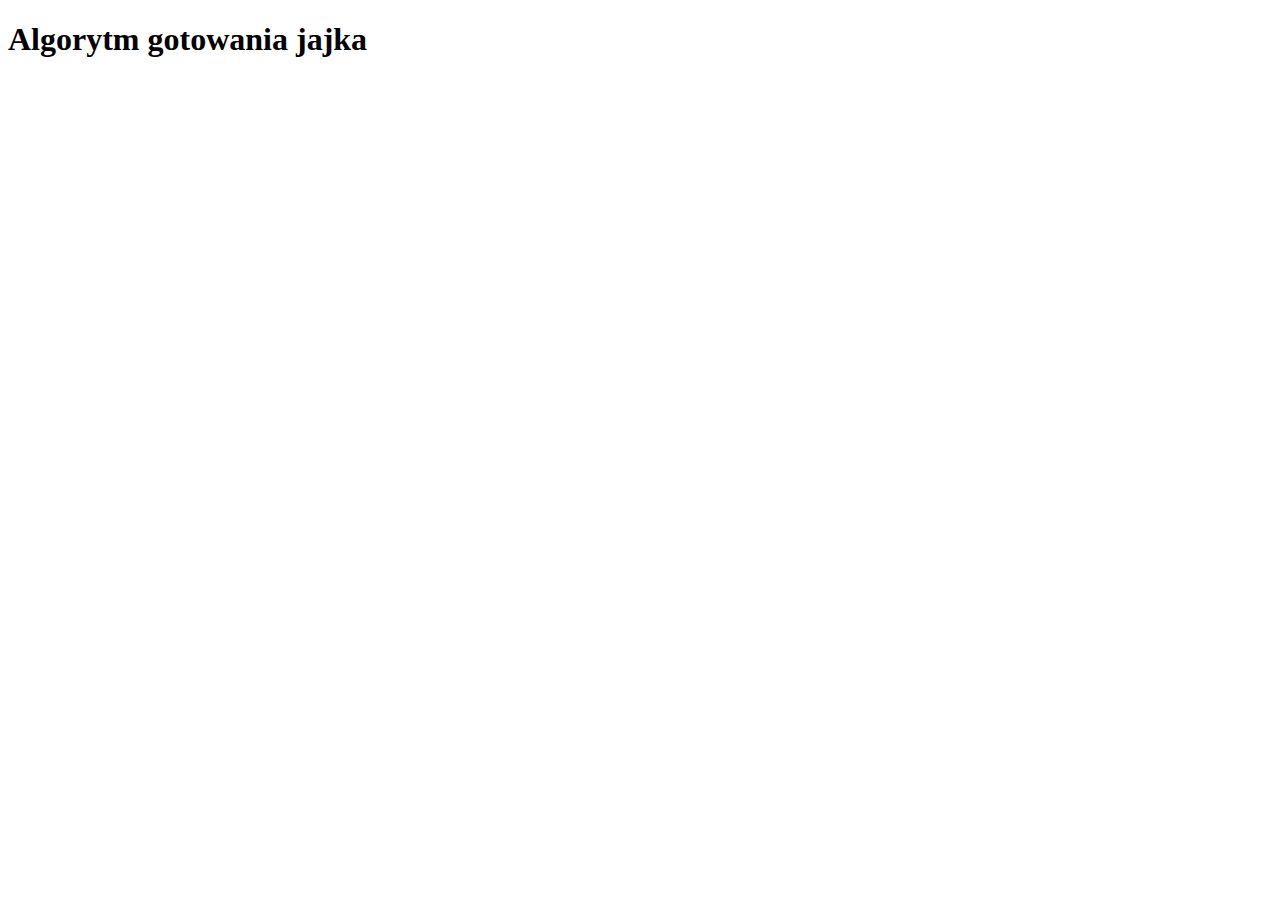
==== gotowanie jajka/index.html @ 11bbd088 "Add files via upload" ====
<!DOCTYPE html>
<html lang="en">
<head>
    <meta charset="UTF-8">
    <meta http-equiv="X-UA-Compatible" content="IE=edge">
    <meta name="viewport" content="width=device-width, initial-scale=1.0">
    <title>Document</title>
    <script src="skrypt.js"></script>
</head>
<body>
    <div class="container">
        <h1>Algorytm gotowania jajka</h1>
    </div>
</body>
</html>
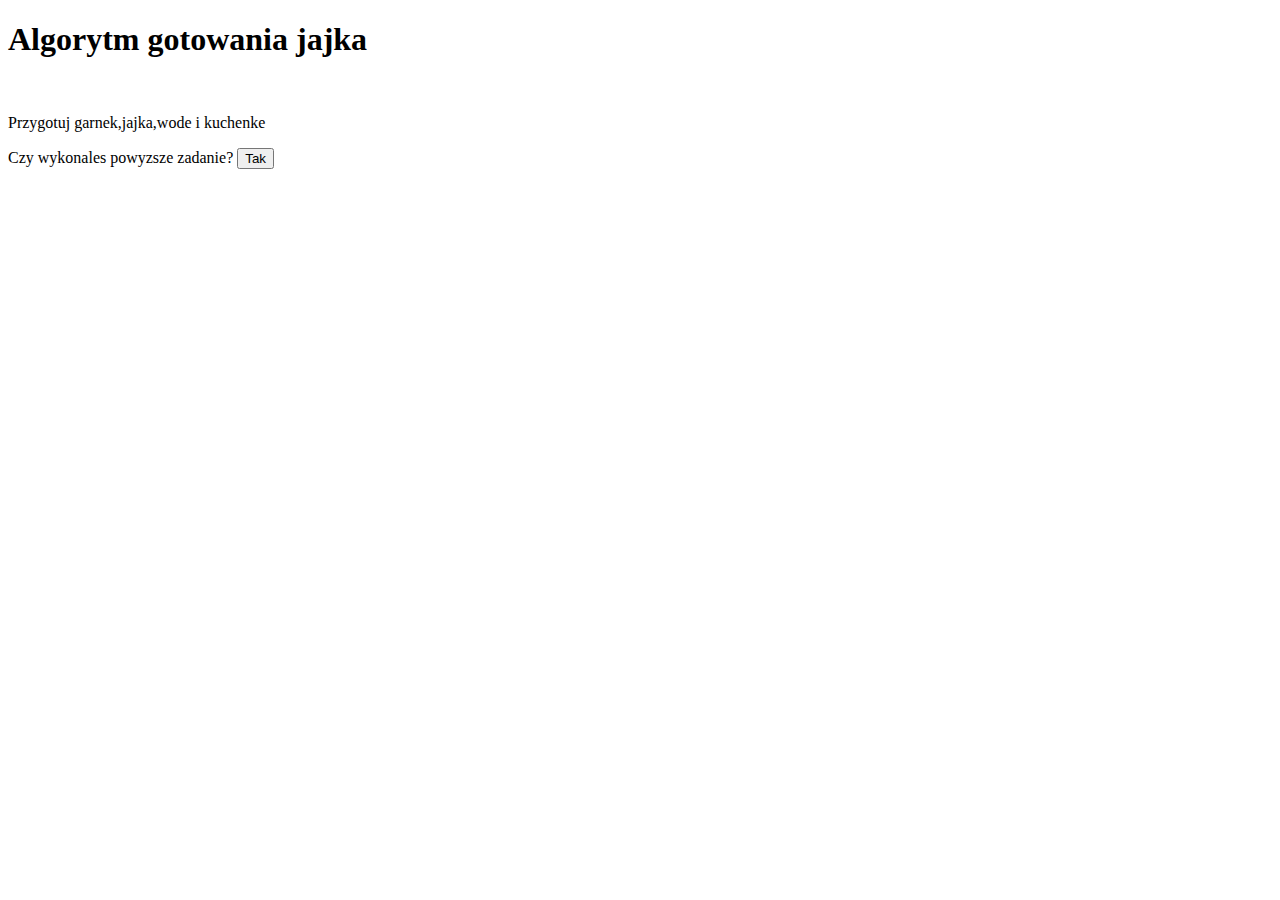
==== commit e75ec76a: "Add files via upload" ====
--- a/gotowanie jajka/index.html
+++ b/gotowanie jajka/index.html
@@ -4,12 +4,68 @@
     <meta charset="UTF-8">
     <meta http-equiv="X-UA-Compatible" content="IE=edge">
     <meta name="viewport" content="width=device-width, initial-scale=1.0">
-    <title>Document</title>
+    <title>Gotowanie jajka</title>
     <script src="skrypt.js"></script>
+    <style>
+        #krok2{
+            visibility: hidden;
+        }
+        #krok3{
+            visibility: hidden;
+        }
+        #takkrok3{
+            visibility: hidden;
+        }
+        #niekrok2{
+            visibility: hidden;
+        }
+        #gotowe{
+            visibility: hidden;
+        }
+        #niekrok3{
+            visibility: hidden;
+        }
+    </style>
 </head>
 <body>
     <div class="container">
         <h1>Algorytm gotowania jajka</h1>
     </div>
+    <div id="niekrok3">
+        <p>Wlacz kuchenke</p>
+    </div>
+    <div id="krok1">
+        <p>Przygotuj garnek,jajka,wode i kuchenke</p>
+        <form>
+            Czy wykonales powyzsze zadanie?
+            <input type="button" value="Tak" onclick="tak()">
+        </form>
+    </div>
+    <div id="krok2">
+        <p>Sprawdz czy woda jest zimna i czy jajko jest umieszczone w garnku z woda</p>
+        <form>
+            <input type="button" value="Tak" onclick="tak2()">
+            <input type="button" value="Nie" onclick="nie2()">
+        </form>
+    </div>
+    <p id="niekrok2">Wlej zimna wode do garnka i wloz jajka do niego.A potem przejdzz do kroku 3</p>
+    <div id="krok3">
+        <p>Sprawdz czy kuchenka jest wlaczona</p>
+        Czy wszystko jest zgodne z intrukcja?
+        <form>
+            <input type="button" value="Tak" onclick="tak3()">
+            <input type="button" value="Nie" onclick="nie3()">
+        </form>
+    </div>
+    <div id="takkrok3">
+        <p>Postaw garnek na kuchenke na 10min</p>
+        Czy minelo 10min?
+        <form>
+            <input type="button" value="Tak" onclick="dzminut()">
+        </form>
+    </div>
+    <div id="gotowe">
+        <p>Gotowe - jajka ugotowane!</p>
+    </div>
 </body>
 </html>